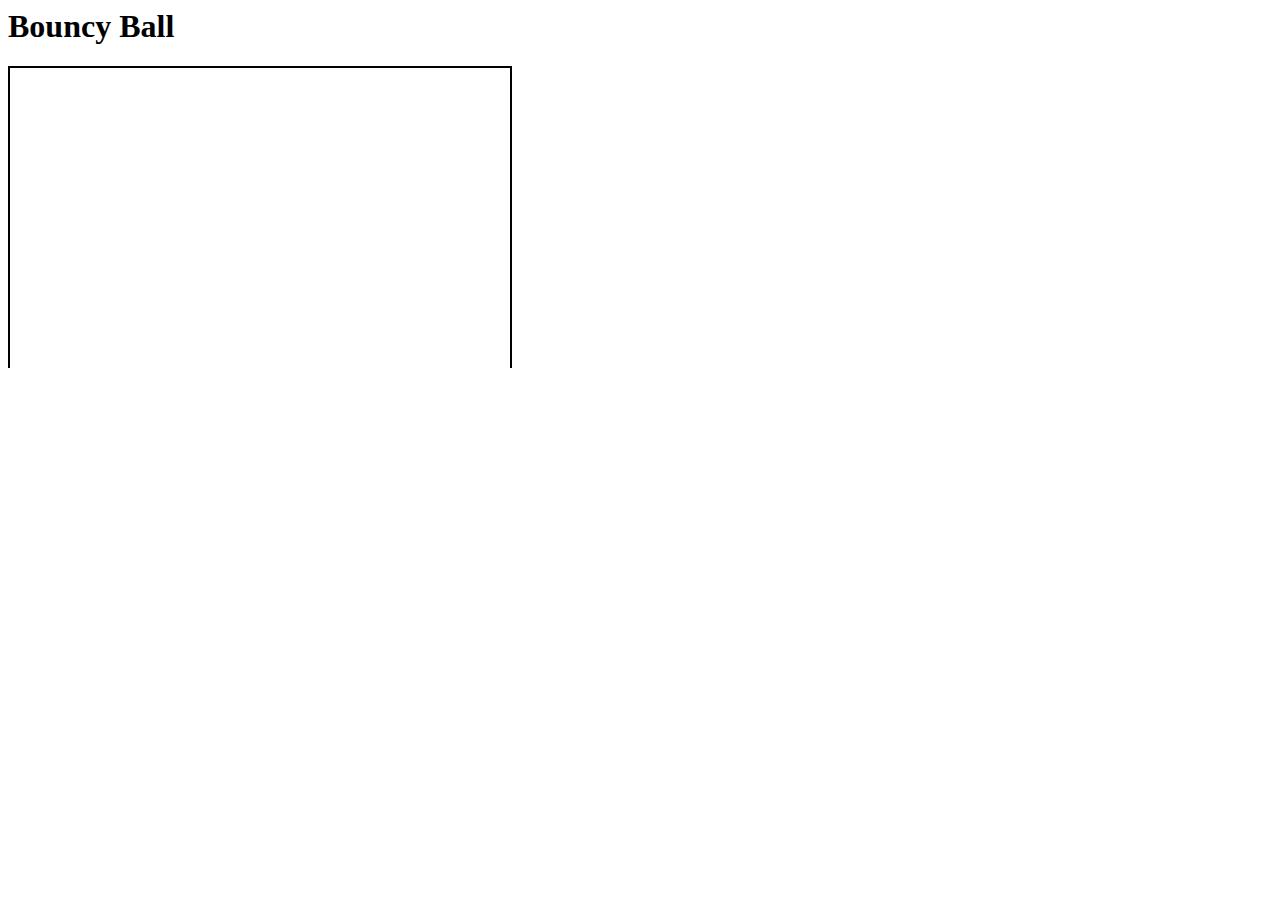
==== bounce.html @ 0e67300c "Create bounce.html" ====
<!doctype html5>
<html>
<head>
<title>Bouncing Balls</title>
<script type="text/javascript">
  //Time in milliseconds before next refresh
  var REFRESH_TIME = 10;
  // width and height of canvas
  var CANVAS_WIDTH = 500;
  var CANVAS_HEIGHT = 300;
  //Radius of the ball
  var BALL_RADIUS = 10;
  // color of the ball
  var BALL_COLOR = "#0000ff";
  // The x and y position of the ball. Start in the center
  var ballX = CANVAS_WIDTH / 2;
  var ballY = CANVAS_HEIGHT / 2;
  // The current speed of the ball
  var dx = 1;
  var dy = 5;
  /**
  *This function takes a 2d canvas content and draws a ball on it at ballX and ball
  * of radius BALL_RADIUS and color BALL_COLOR.
  */
  function drawBall(context) {
    // Move the ball
    ballX = ballX + dx;
    ballY = ballY + dy;
    // If we've hit the left or right, turn around
    if (ballX > CANVAS_WIDTH || ballX < 0) {
    dx= -dx;
    }
    // If we've hit the top or bottom, turn around 
    if (ballY > CANVAS_HEIGHT || ballY < 0) {
      dy = -dy;
      }
      // Actually draw the ball
      context.begainPath();
      context.fillStyle = BALL_COLOR;
      context.arc(ballX, ballY, BALL_RADIUS, 0, 2 * Math.PI, true);
      context.closePath();
      context.fil();
      }
      /**
      * This function is meant to be the refreshing drawing function. It gets the
      * appropriate 2d canvas context, clears it, and delegates to the various
      *things that are to be drawn.
      */
      function draw() {
      var context = bounceCanvas.getContext('2d');
      context.clearRect(0, 0, CANVAS_WIDTH, CANVAS_HEIGHT);
      drawBall(context);
      }
      // Redraw the canvas every REFRESH_TIME milliseconds
      setInterval(draw, REFRESH_TIME);
      </script>
      <style>
        canvas#bounceCanvas {
          border-top-width: 2px;
          border-left-width: 2px;
          border-bottom-width: 2px;
          border-right-width: 2px;
          border-top-color: black;
          border-left-color: black;
          border-bottom-color: black;
          border-right-color: solid;
         border-top-style: solid;
        border-left-style: solid;
        border-right-style: solid;
        border-right-style: solid;
        };
        </style>
        </head>
        <body>
        <h1>Bouncy Ball</h1>
        <canvas id="bounceCanvas" width="500" height="300"></canvas>
        </body>
        </html>
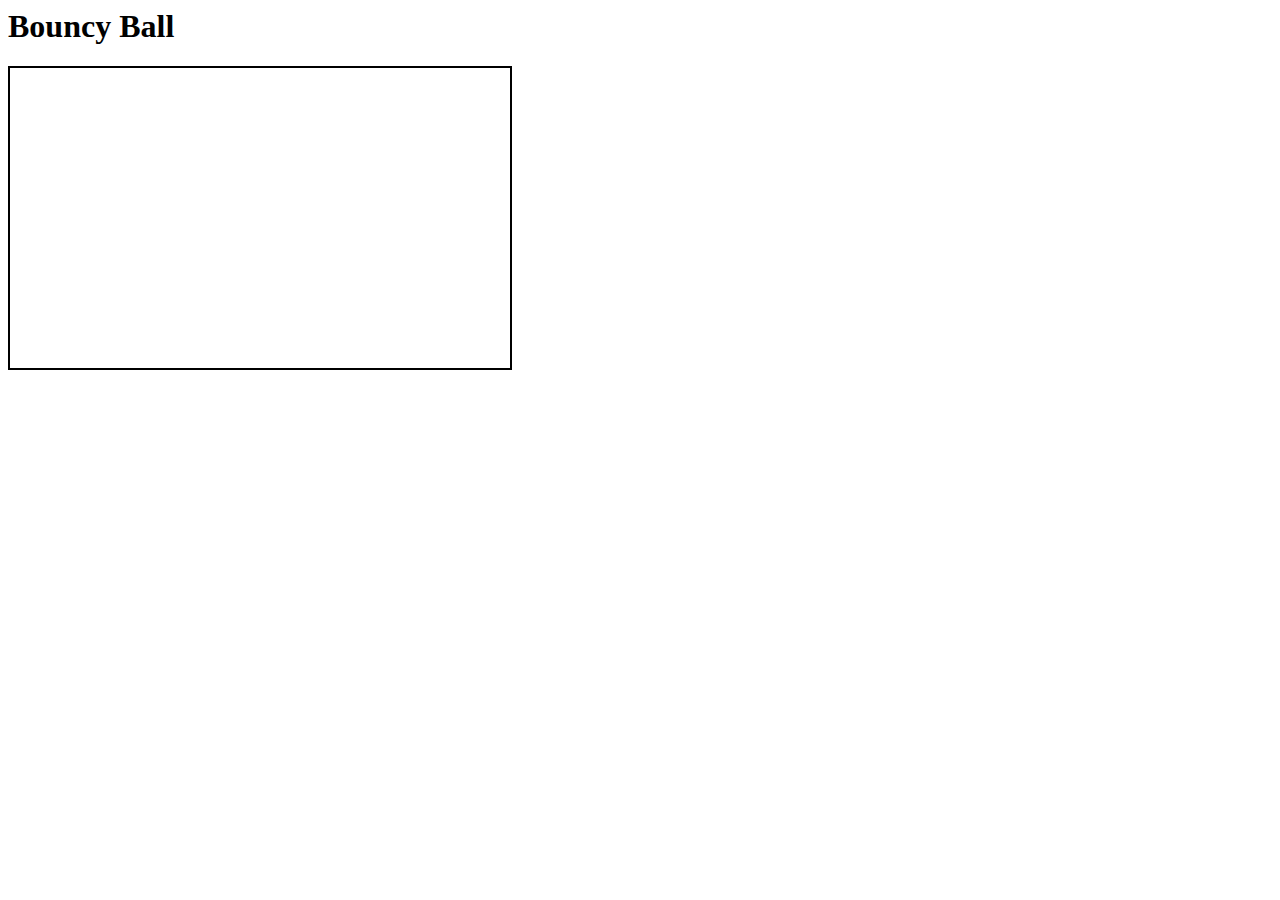
==== commit 06be8dfb: "Update bounce.html" ====
--- a/bounce.html
+++ b/bounce.html
@@ -19,7 +19,7 @@
   var dx = 1;
   var dy = 5;
   /**
-  *This function takes a 2d canvas content and draws a ball on it at ballX and ball
+  *This function takes a 2d canvas content and draws a ball on it at ballX and ballY
   * of radius BALL_RADIUS and color BALL_COLOR.
   */
   function drawBall(context) {
@@ -67,7 +67,7 @@
          border-top-style: solid;
         border-left-style: solid;
         border-right-style: solid;
-        border-right-style: solid;
+        border-bottom-style: solid;
         };
         </style>
         </head>
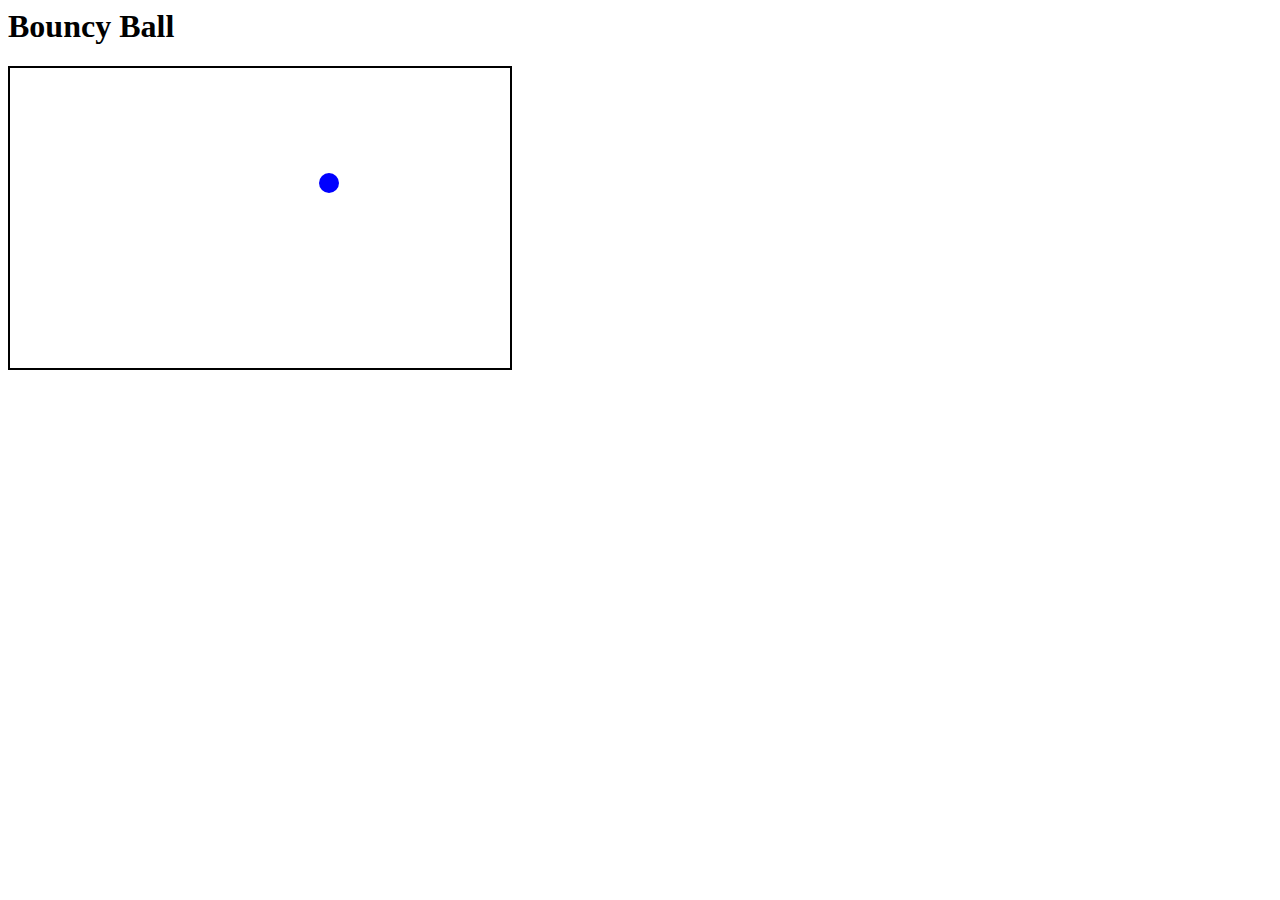
==== commit 254a8933: "Update bounce.html" ====
--- a/bounce.html
+++ b/bounce.html
@@ -1,78 +1,78 @@
 <!doctype html5>
 <html>
-<head>
-<title>Bouncing Balls</title>
-<script type="text/javascript">
-  //Time in milliseconds before next refresh
-  var REFRESH_TIME = 10;
-  // width and height of canvas
-  var CANVAS_WIDTH = 500;
-  var CANVAS_HEIGHT = 300;
-  //Radius of the ball
-  var BALL_RADIUS = 10;
-  // color of the ball
-  var BALL_COLOR = "#0000ff";
-  // The x and y position of the ball. Start in the center
-  var ballX = CANVAS_WIDTH / 2;
-  var ballY = CANVAS_HEIGHT / 2;
-  // The current speed of the ball
-  var dx = 1;
-  var dy = 5;
-  /**
-  *This function takes a 2d canvas content and draws a ball on it at ballX and ballY
-  * of radius BALL_RADIUS and color BALL_COLOR.
-  */
-  function drawBall(context) {
-    // Move the ball
-    ballX = ballX + dx;
-    ballY = ballY + dy;
-    // If we've hit the left or right, turn around
-    if (ballX > CANVAS_WIDTH || ballX < 0) {
-    dx= -dx;
-    }
-    // If we've hit the top or bottom, turn around 
-    if (ballY > CANVAS_HEIGHT || ballY < 0) {
-      dy = -dy;
-      }
-      // Actually draw the ball
-      context.begainPath();
-      context.fillStyle = BALL_COLOR;
-      context.arc(ballX, ballY, BALL_RADIUS, 0, 2 * Math.PI, true);
-      context.closePath();
-      context.fil();
+  <head>
+    <title>Bouncing Balls </title>
+    <script type="text/javascript">
+      // Time in milliseconds before next refresh
+      var REFRESH_TIME = 10;
+      // Width and height of canvas
+      var CANVAS_WIDTH = 500;
+      var CANVAS_HEIGHT = 300;
+      // Radius of the ball
+      var BALL_RADIUS = 10;
+      // Color of the ball
+      var BALL_COLOR = "#0000ff";
+      // The x and y position of the ball. Start in the center
+      var ballX = CANVAS_WIDTH / 2;
+      var ballY = CANVAS_HEIGHT / 2;
+      // The current speed of the ball
+      var dx = 1;
+      var dy = 5;
+      /**
+       * This function takes a 2d canvas context and draws a ball on it at ballX and ballY
+       * of radius BALL_RADIUS and color BALL_COLOR.
+       */
+      function drawBall(context) {
+        // Move the ball
+        ballX = ballX + dx;
+        ballY = ballY + dy;
+        // If we've hit the left or right, turn around
+        if (ballX > CANVAS_WIDTH || ballX < 0) {
+          dx = -dx;
+        }
+        // If we've hit the top or bottom, turn around
+        if (ballY > CANVAS_HEIGHT || ballY < 0) {
+          dy = -dy;
+        }
+        // Actually draw the ball
+        context.beginPath();
+        context.fillStyle = BALL_COLOR;
+        context.arc(ballX, ballY, BALL_RADIUS, 0, 2 * Math.PI, true);
+        context.closePath();
+        context.fill();
       }
       /**
-      * This function is meant to be the refreshing drawing function. It gets the
-      * appropriate 2d canvas context, clears it, and delegates to the various
-      *things that are to be drawn.
-      */
+       * This function is meant to be the refreshing drawing function. It gets the
+       * appropriate 2d canvas context, clears it, and delegates to the various
+       * things that are to be drawn.
+       */
       function draw() {
-      var context = bounceCanvas.getContext('2d');
-      context.clearRect(0, 0, CANVAS_WIDTH, CANVAS_HEIGHT);
-      drawBall(context);
+        var context = bounceCanvas.getContext('2d');
+        context.clearRect(0, 0, CANVAS_WIDTH, CANVAS_HEIGHT);
+        drawBall(context);
       }
       // Redraw the canvas every REFRESH_TIME milliseconds
       setInterval(draw, REFRESH_TIME);
-      </script>
-      <style>
-        canvas#bounceCanvas {
-          border-top-width: 2px;
-          border-left-width: 2px;
-          border-bottom-width: 2px;
-          border-right-width: 2px;
-          border-top-color: black;
-          border-left-color: black;
-          border-bottom-color: black;
-          border-right-color: solid;
-         border-top-style: solid;
+    </script>
+    <style>
+      canvas#bounceCanvas {
+        border-top-width: 2px;
+        border-left-width: 2px;
+        border-bottom-width: 2px;
+        border-right-width: 2px;
+        border-top-color: black;
+        border-left-color: black;
+        border-bottom-color: black;
+        border-right-color: black;
+        border-top-style: solid;
         border-left-style: solid;
+        border-bottom-style: solid;
         border-right-style: solid;
-        border-bottom-style: solid;
-        };
-        </style>
-        </head>
-        <body>
-        <h1>Bouncy Ball</h1>
-        <canvas id="bounceCanvas" width="500" height="300"></canvas>
-        </body>
-        </html>
+      };
+    </style>
+  </head>
+  <body>
+    <h1>Bouncy Ball</h1>
+    <canvas id="bounceCanvas" width="500" height="300"></canvas>
+  </body>
+</html> 
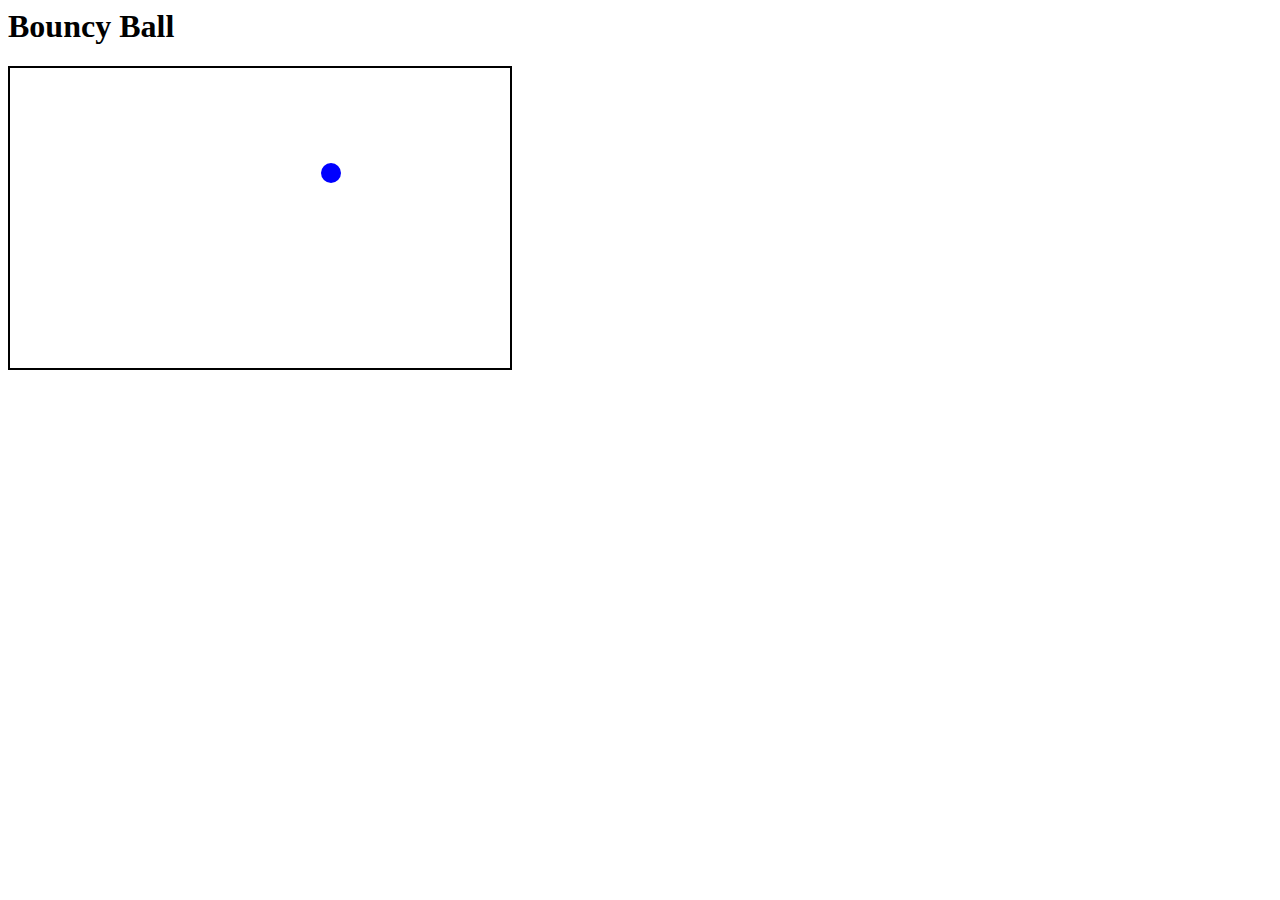
==== commit 1367d9fc: "Update bounce.html" ====
--- a/bounce.html
+++ b/bounce.html
@@ -12,12 +12,17 @@
       var BALL_RADIUS = 10;
       // Color of the ball
       var BALL_COLOR = "#0000ff";
+       var BALL_COLOR2 = "#ff0000";
       // The x and y position of the ball. Start in the center
       var ballX = CANVAS_WIDTH / 2;
       var ballY = CANVAS_HEIGHT / 2;
+      var ballX2 = CANVAS_WIDTH / 2;
+      var ballY2 = CANVAS_HEIGHT / 2;
       // The current speed of the ball
       var dx = 1;
       var dy = 5;
+       var dx2 = -1;
+      var dy2 = 5;
       /**
        * This function takes a 2d canvas context and draws a ball on it at ballX and ballY
        * of radius BALL_RADIUS and color BALL_COLOR.
@@ -26,6 +31,8 @@
         // Move the ball
         ballX = ballX + dx;
         ballY = ballY + dy;
+         ballX2 = ballX2 + dx2;
+        ballY2 = ballY2 + dy2;
         // If we've hit the left or right, turn around
         if (ballX > CANVAS_WIDTH || ballX < 0) {
           dx = -dx;
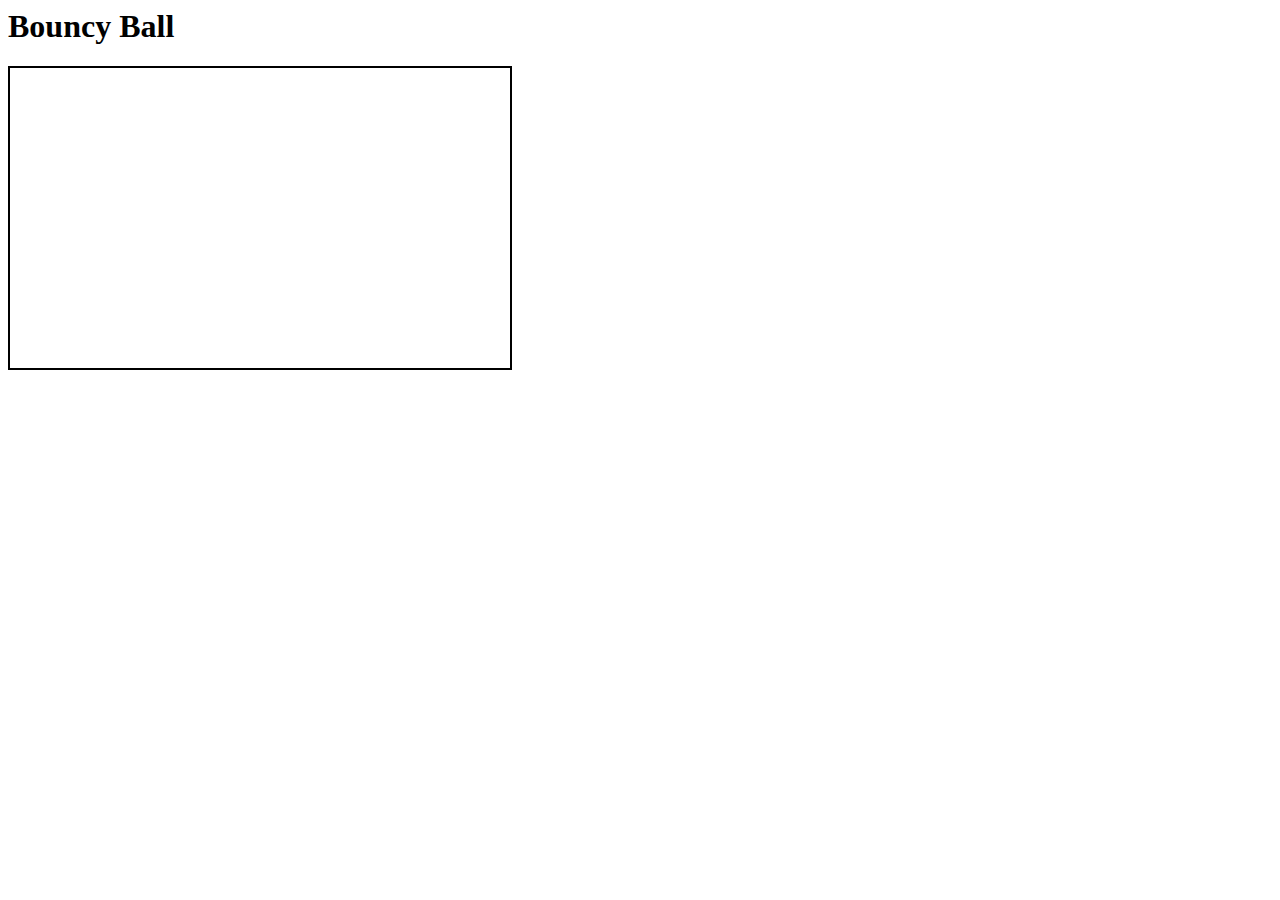
==== commit c17e4feb: "Update bounce.html" ====
--- a/bounce.html
+++ b/bounce.html
@@ -41,6 +41,14 @@
         if (ballY > CANVAS_HEIGHT || ballY < 0) {
           dy = -dy;
         }
+        / If we've hit the left or right, turn around
+        if (ballX2 > CANVAS_WIDTH || ballX2 < 0) {
+          dx2 = -dx2;
+        }
+        // If we've hit the top or bottom, turn around
+        if (ballY2 > CANVAS_HEIGHT || ballY2 < 0) {
+          dy2 = -dy2;
+        }
         // Actually draw the ball
         context.beginPath();
         context.fillStyle = BALL_COLOR;
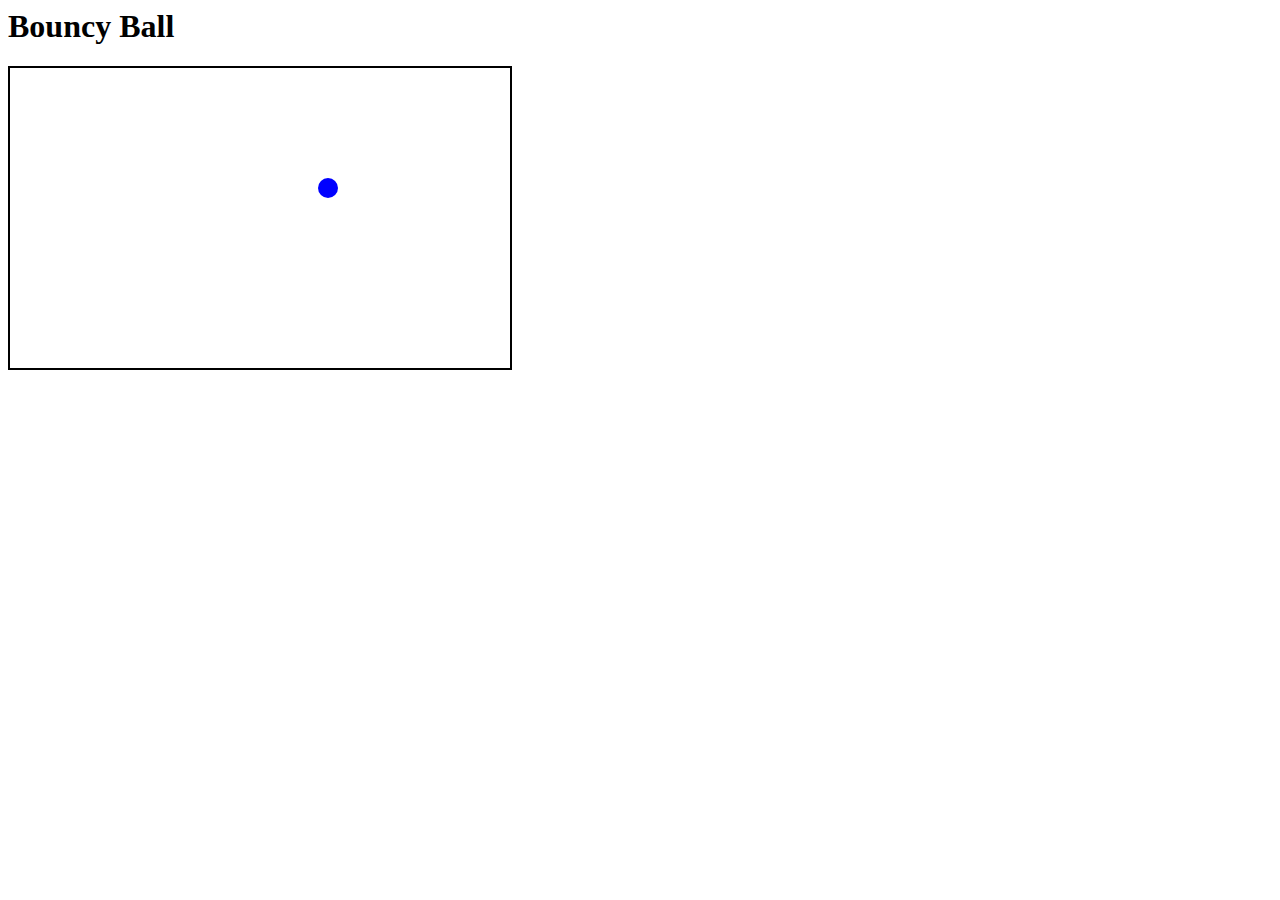
==== commit 982d4736: "Update bounce.html" ====
--- a/bounce.html
+++ b/bounce.html
@@ -41,7 +41,7 @@
         if (ballY > CANVAS_HEIGHT || ballY < 0) {
           dy = -dy;
         }
-        / If we've hit the left or right, turn around
+        // If we've hit the left or right, turn around
         if (ballX2 > CANVAS_WIDTH || ballX2 < 0) {
           dx2 = -dx2;
         }
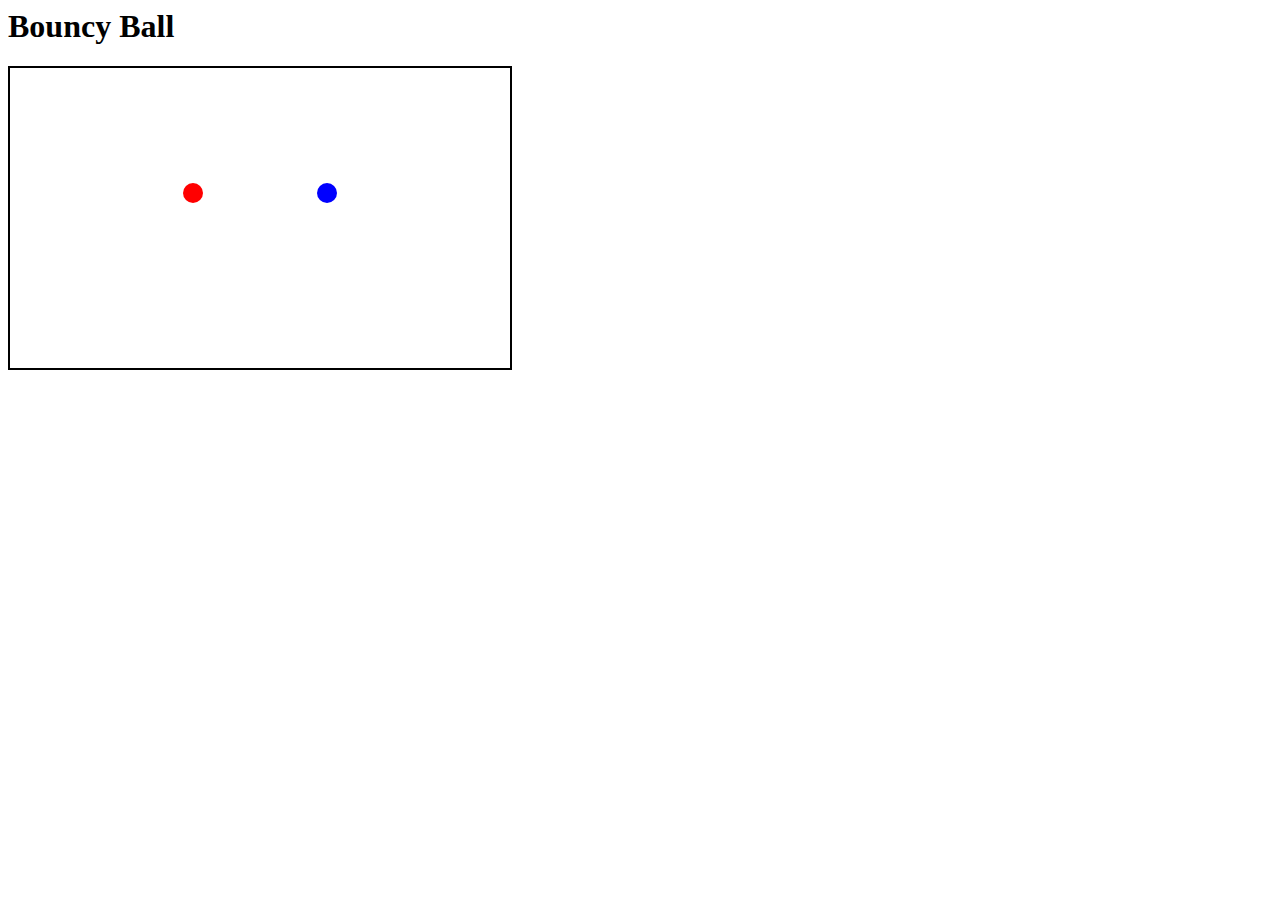
==== commit ad742780: "Update bounce.html" ====
--- a/bounce.html
+++ b/bounce.html
@@ -55,6 +55,12 @@
         context.arc(ballX, ballY, BALL_RADIUS, 0, 2 * Math.PI, true);
         context.closePath();
         context.fill();
+          // Actually draw the ball
+        context.beginPath();
+        context.fillStyle = BALL_COLOR2;
+        context.arc(ballX2, ballY2, BALL_RADIUS, 0, 2 * Math.PI, true);
+        context.closePath();
+        context.fill();
       }
       /**
        * This function is meant to be the refreshing drawing function. It gets the
